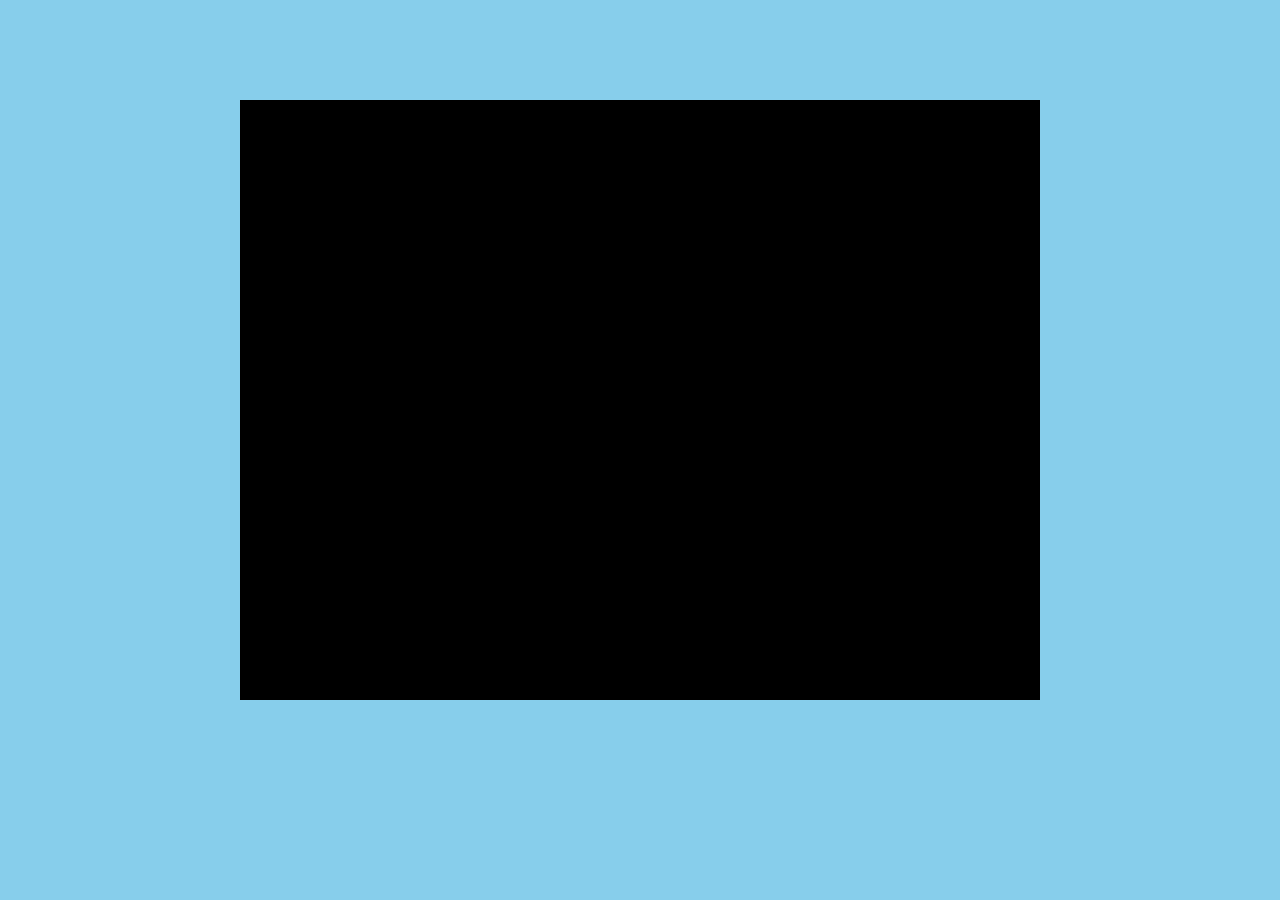
==== index.html @ 179d57e0 "added index.html and main.css" ====
<html>

	<head>
		<title> Phaser Game </title>

        <!-- need to include phaser to create game object -->
		<script type="text/javascript" src="phaser.js"></script>
        <script type="text/javascript" src="main.js"></script>
        <link rel="stylesheet" type="text/css" href="main.css">
	</head>

	<body>
  	</body>

</html>
---- main.css ----
*{
    margin: 50;
    background-color: skyblue;
	font-family: "Century Gothic", CenturyGothic, AppleGothic, sans-serif;
	font-size: 24px;
	font-style: normal;
	font-variant: normal;
	font-weight: 400;
	line-height: 26.4px;
    text-align: center
}
canvas {
    margin-left:auto;
    margin-right:auto;
    display: block;
}
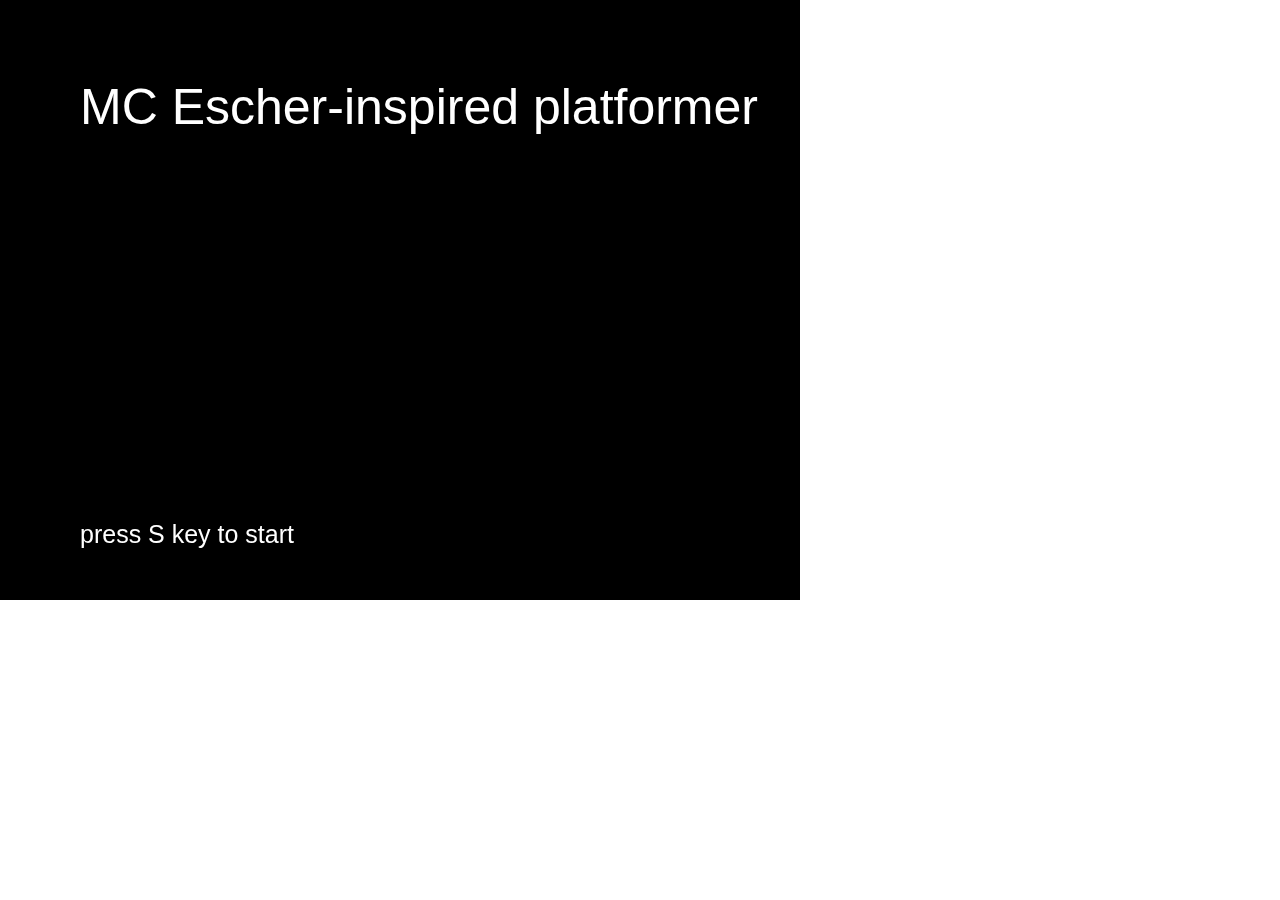
==== commit 63953240: "game states!" ====
--- a/index.html
+++ b/index.html
@@ -5,7 +5,13 @@
 
         <!-- need to include phaser to create game object -->
 		<script type="text/javascript" src="phaser.js"></script>
+        <!-- add more .js gamestate files here -->
+        <script type = "text/javascript" src = "boot.js"></script>
+        <script type = "text/javascript" src = "load.js"></script>
+        <script type = "text/javascript" src = "menu.js"></script>
+        <script type = "text/javascript" src = "play.js"></script>
         <script type="text/javascript" src="main.js"></script>
+        
         <link rel="stylesheet" type="text/css" href="main.css">
 	</head>
 
--- a/main.css
+++ b/main.css
@@ -1,16 +1,12 @@
 *{
-    margin: 50;
-    background-color: skyblue;
+    background-color: white;
 	font-family: "Century Gothic", CenturyGothic, AppleGothic, sans-serif;
 	font-size: 24px;
 	font-style: normal;
 	font-variant: normal;
 	font-weight: 400;
 	line-height: 26.4px;
-    text-align: center
 }
-canvas {
-    margin-left:auto;
-    margin-right:auto;
-    display: block;
+body {
+    margin: 0;
 }